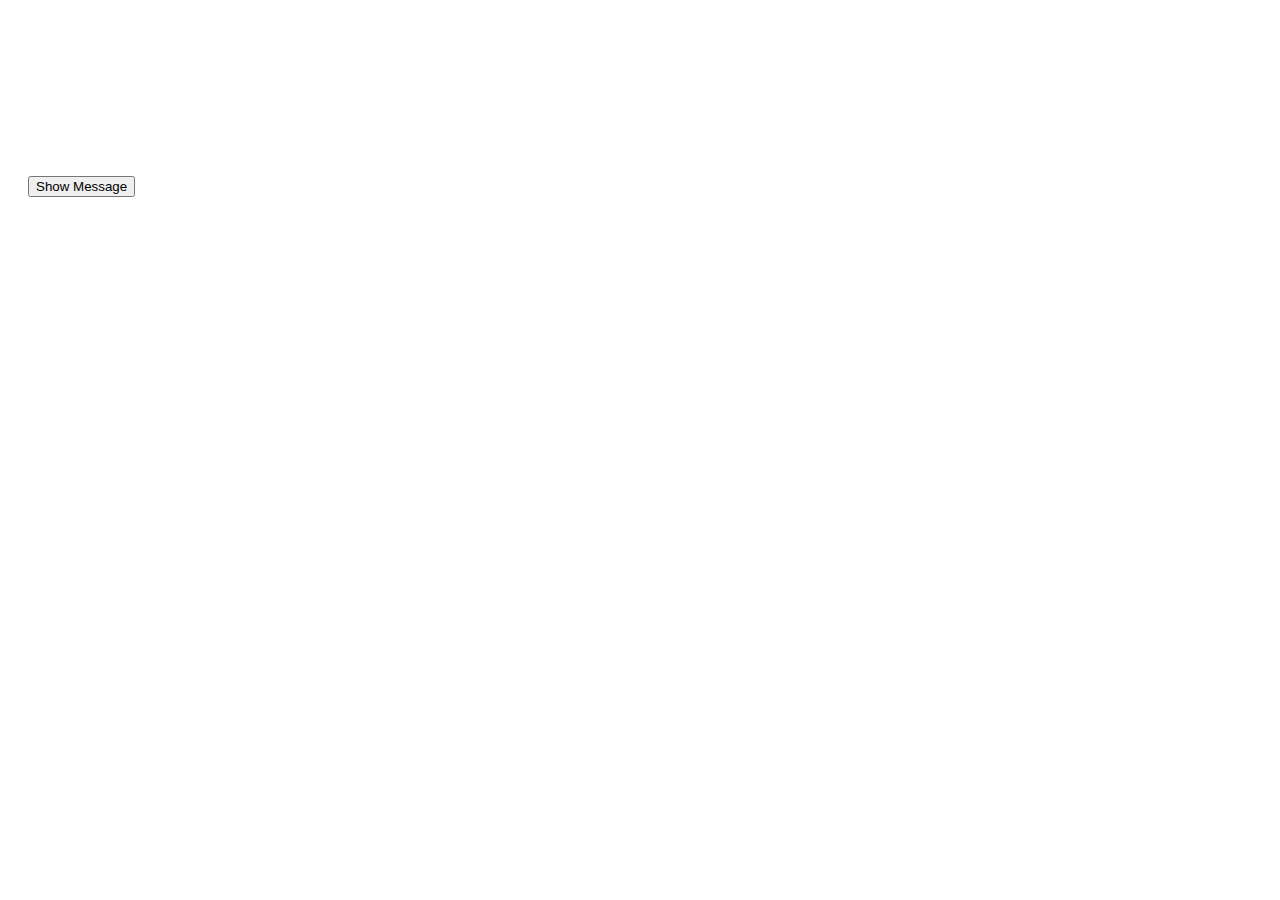
==== Application/HTML/index.html @ cd79a068 "Set up notification pane as a WebView" ====
<?xml version="1.0"?>
<!DOCTYPE html PUBLIC "-//W3C//DTD XHTML 1.1//EN"
        "http://www.w3.org/TR/xhtml11/DTD/xhtml11.dtd">
<html xmlns="http://www.w3.org/1999/xhtml">

<head>
	<title>Nounce Notification Pane</title>
	<link rel="stylesheet" type="text/css" href="default.css" />
	
	<script type="text/javascript">
		function testFunction() {
			window.AppController.NPLog_("test function called");
		}
	</script>
</head>

<body>

<h1 id="contentTitle">Some kind of title</h1>

<div id="main_content">

    <p>Some content</p>
    
    <p>Some more content</p>

</div>

<div>
    <input id="message_button" type="button" value="Show Message" onClick="window.AppController.NPLog_('button clicked');" />
</div>

</body>

</html>
---- Application/HTML/default.css ----
body {
	color: white;
    padding: 20px;
}
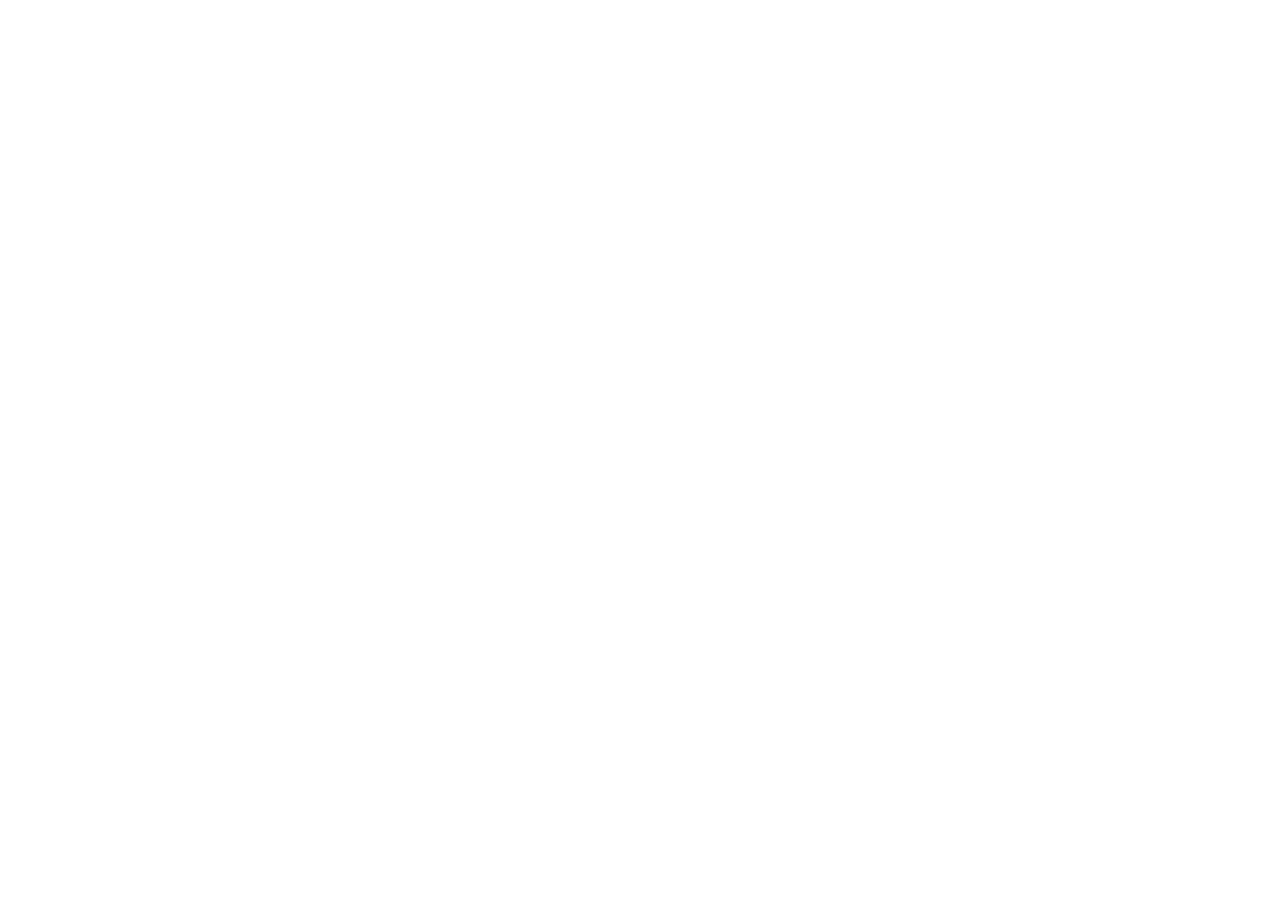
==== commit a75f612c: "Started work on the WebView client" ====
--- a/Application/HTML/index.html
+++ b/Application/HTML/index.html
@@ -7,27 +7,24 @@
 	<title>Nounce Notification Pane</title>
 	<link rel="stylesheet" type="text/css" href="default.css" />
 	
-	<script type="text/javascript">
-		function testFunction() {
-			window.AppController.NPLog_("test function called");
-		}
-	</script>
+	<script type="text/javascript" src="jquery-1.4.2.min.js"></script>
+	<script type="text/javascript" src="client.js"></script>
 </head>
 
 <body>
 
-<h1 id="contentTitle">Some kind of title</h1>
-
-<div id="main_content">
-
-    <p>Some content</p>
-    
-    <p>Some more content</p>
-
+<div id="applications">
 </div>
 
-<div>
-    <input id="message_button" type="button" value="Show Message" onClick="window.AppController.NPLog_('button clicked');" />
+<div id="molds">
+	<div class="application-mold">
+		<div class="name"></div>
+		<div class="notifications"></div>
+	</div>
+	<div class="notification-mold">
+		<div class="title"></div>
+		<div class="content"></div>
+	</div>
 </div>
 
 </body>
--- a/Application/HTML/default.css
+++ b/Application/HTML/default.css
@@ -1,4 +1,8 @@
 body {
-	color: white;
-    padding: 20px;
+	color: #fff;
+    padding: 10px;
+}
+
+#molds {
+	display: none;
 }